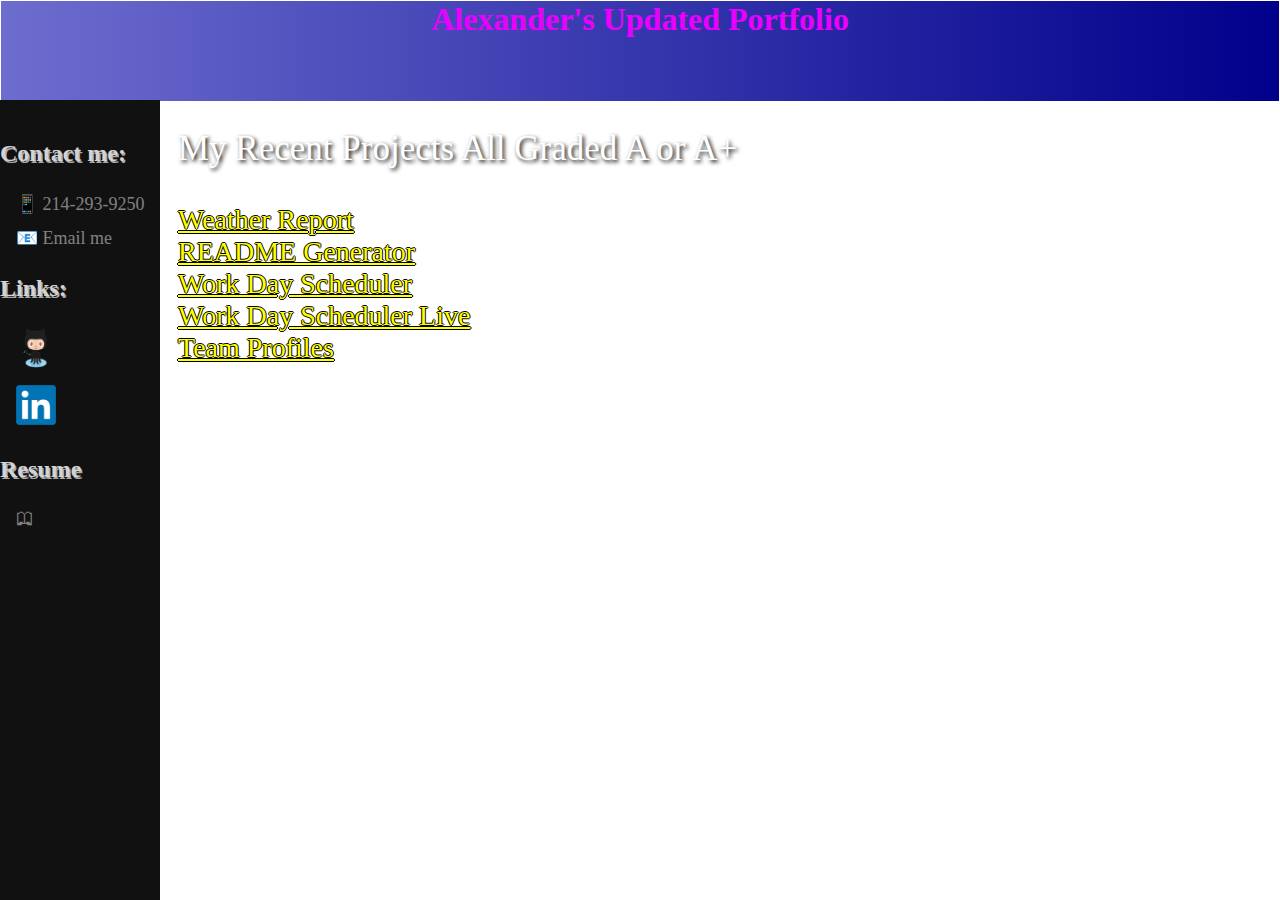
==== index.html @ d1553342 "Add files via upload" ====
<!DOCTYPE html>

<html lang="en-US">

<head class='header'>

  <meta charset="UTF-8">
  <title>Portfolio</title>
  <link rel="stylesheet" href="style.css">

</head>

<body>

  <header>
    <h1>Alexander's Updated Portfolio</h1>
  </header>

  <p> </p>
  <script></script>
  <div class="sidenav">
    <h2>Contact me:</h2>
    <a>📱 214-293-9250</a>
    <a href="mailto:umnovjp@yahoo.com">📧 Email me</a>
    <h2>Links:</h2>
    <a href="https://www.github.com/umnovjp"><img src="./assets/Octocat.png" alt="GitHub Logo" width="40"
        height="40"></a>
    <a href="https://www.linkedin.com/alexanderumnov"><img src="./assets/LinkedIn_logo_initials.png" alt="GitHub Logo"
        width="40" height="40"></a>
    <h2>Resume</h2>
    <a href='./assets/Alexander_Github.pdf'>🕮</a>
  </div>

  <div class="main">

    <p class='parTitle'>My Recent Projects All Graded A or A+</p>
    <a class='listItem' href="https://github.com/umnovjp/WeatherReport">Weather Report</a><br>
    <a class='listItem' href="https://github.com/umnovjp/readMeGenerator">README Generator</a><br>
    <a class='listItem' href="https://github.com/umnovjp/Work_Day_Scheduler">Work Day Scheduler</a><br>
    <a class='listItem' href="https://umnovjp.github.io/Work_Day_Scheduler/">Work Day Scheduler Live</a><br>
    <a class='listItem' href="https://github.com/umnovjp/TeamProfiles">Team Profiles</a><br>

  </div>

</body>

</html>
---- style.css ----
h1 {
background-image: linear-gradient(to right, rgb(109, 109, 207), darkblue);
  color:white;
text-align: center;
margin: -7px;
color: rgb(234, 0, 255);
height: 100px;
}
h2 {
  Color: lightgrey;
  text-shadow: 1.5px 1.5px darkgrey;
}
h3 {
    font-size: 25px;
    color: #818181;
}
p {
color: gray
}

.hoover { 
    box-shadow: gray;
}

.parTitle {
  font-size: 35px;
  color: white;
  text-shadow: 2px 2px 4px #000000;
}

.listItem {
  font-size: 28px;
  color: yellow;
  text-shadow: -1px 0 black, 0 1px black, 1px 0 black, 0 -1px black;
}

.sidenav {
  height: 100%;
  width: 160px;
  position: fixed;
  z-index: 1;
  top: 100px;
  left: 0;
  background-color: #111;
  overflow-x: hidden;
  padding-top: 20px;
}

.sidenav a {
  padding: 6px 8px 6px 16px;
  text-decoration: none;
  font-size: 18px;
  color: #818181;
  display: block;
}

.sidenav a:hover {
  color: #f1f1f1;
}

.main {
  margin-left: 160px; /* Same as the width of the sidenav */
  font-size: 14px; /* Increased text to enable scrolling */
  padding: 0px 10px;
}
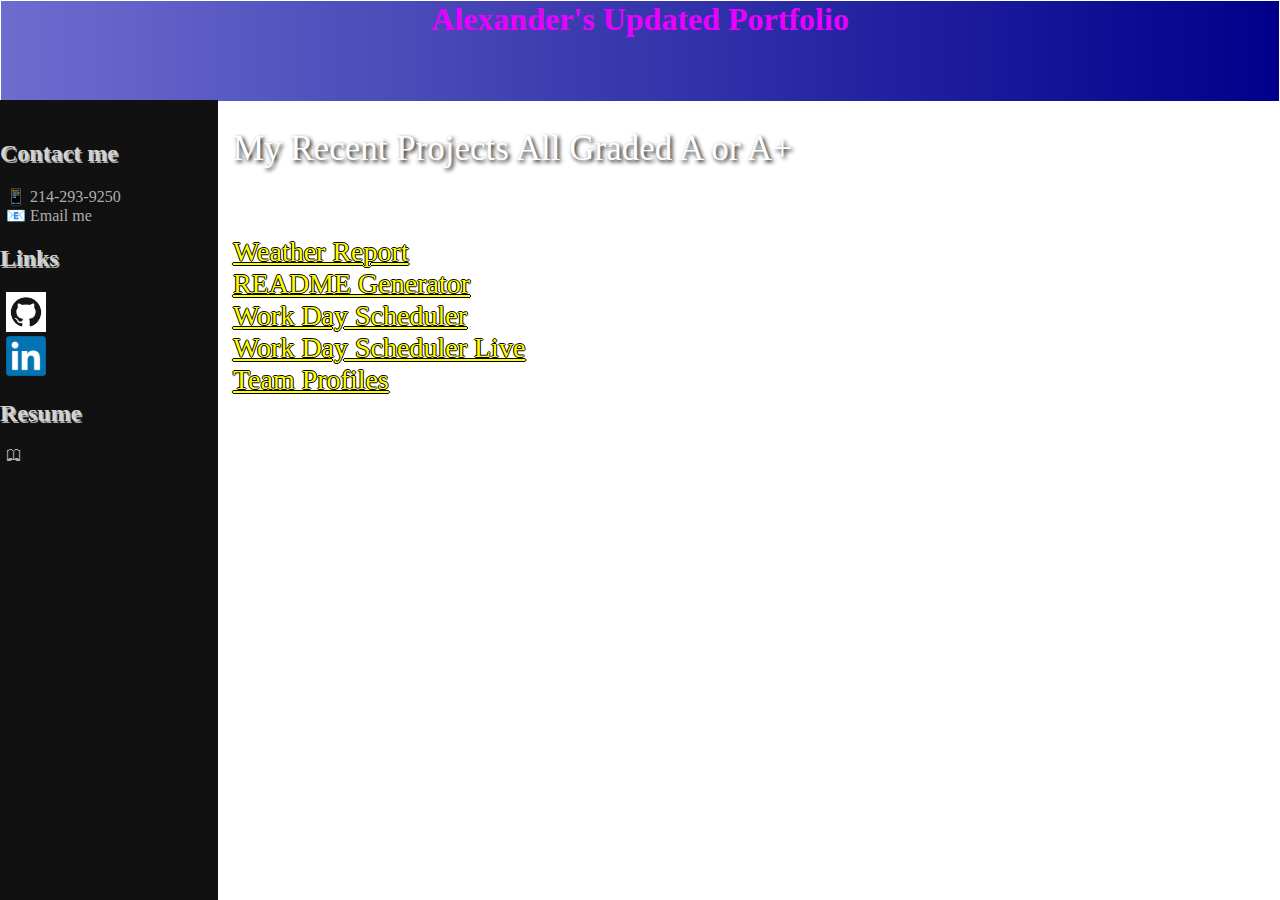
==== commit 53fc8a30: "adding some mobile features do not work yet" ====
--- a/index.html
+++ b/index.html
@@ -19,13 +19,13 @@
   <p> </p>
   <script></script>
   <div class="sidenav">
-    <h2>Contact me:</h2>
-    <a>📱 214-293-9250</a>
+    <h2>Contact me</h2>
+    <a>📱 214-293-9250</a><br>
     <a href="mailto:umnovjp@yahoo.com">📧 Email me</a>
-    <h2>Links:</h2>
-    <a href="https://www.github.com/umnovjp"><img src="./assets/Octocat.png" alt="GitHub Logo" width="40"
-        height="40"></a>
-    <a href="https://www.linkedin.com/alexanderumnov"><img src="./assets/LinkedIn_logo_initials.png" alt="GitHub Logo"
+    <h2>Links</h2>
+    <a href="https://www.github.com/umnovjp"><img src="./assets/GitHubCat.png" alt="GitHub Logo" width="40"
+        height="40"></a><br>
+    <a href="https://www.linkedin.com/in/alexanderumnov/"><img src="./assets/LinkedIn_logo_initials.png" alt="LinkedIn Logo"
         width="40" height="40"></a>
     <h2>Resume</h2>
     <a href='./assets/Alexander_Github.pdf'>🕮</a>
@@ -33,7 +33,8 @@
 
   <div class="main">
 
-    <p class='parTitle'>My Recent Projects All Graded A or A+</p>
+    <p class='parTitle'>My Recent Projects All Graded A or A+</p><br>
+    <br>
     <a class='listItem' href="https://github.com/umnovjp/WeatherReport">Weather Report</a><br>
     <a class='listItem' href="https://github.com/umnovjp/readMeGenerator">README Generator</a><br>
     <a class='listItem' href="https://github.com/umnovjp/Work_Day_Scheduler">Work Day Scheduler</a><br>
--- a/style.css
+++ b/style.css
@@ -36,7 +36,7 @@
 
 .sidenav {
   height: 100%;
-  width: 160px;
+  width: 17%;
   position: fixed;
   z-index: 1;
   top: 100px;
@@ -44,22 +44,52 @@
   background-color: #111;
   overflow-x: hidden;
   padding-top: 20px;
+  display: flex-shrink;
+  flex: ;
+  order: 3;
 }
 
 .sidenav a {
-  padding: 6px 8px 6px 16px;
+  padding: 6px 1px 6px 6px;
   text-decoration: none;
-  font-size: 18px;
-  color: #818181;
-  display: block;
+  font-size: 16px;
+  color: #afaeae;
+  display: flex-shrink;
 }
 
 .sidenav a:hover {
   color: #f1f1f1;
 }
 
+.sidenav img:hover {
+  box-shadow: 5px 5px 3px rgb(234, 0, 255);
+}
+
 .main {
-  margin-left: 160px; /* Same as the width of the sidenav */
+  margin-left: 17%; /* Same as the width of the sidenav */
   font-size: 14px; /* Increased text to enable scrolling */
   padding: 0px 10px;
+  display: flex-grow;
 }
+
+@media screen and (max-width: 768px) {
+  /* Use flex-direction to stack the navbar, sidebar, and body */
+  main,
+  sidenav {
+    flex-direction: column;
+  }
+  /* Make the sidebar stack below the body */
+  aside {
+    order: 2;
+  }
+  /* Change the header background */
+  header {
+    background: #772014;
+  }
+  /* Change the navbar and footer background */
+  nav,
+  footer {
+    background-color: #bb8588;
+  }
+}
+
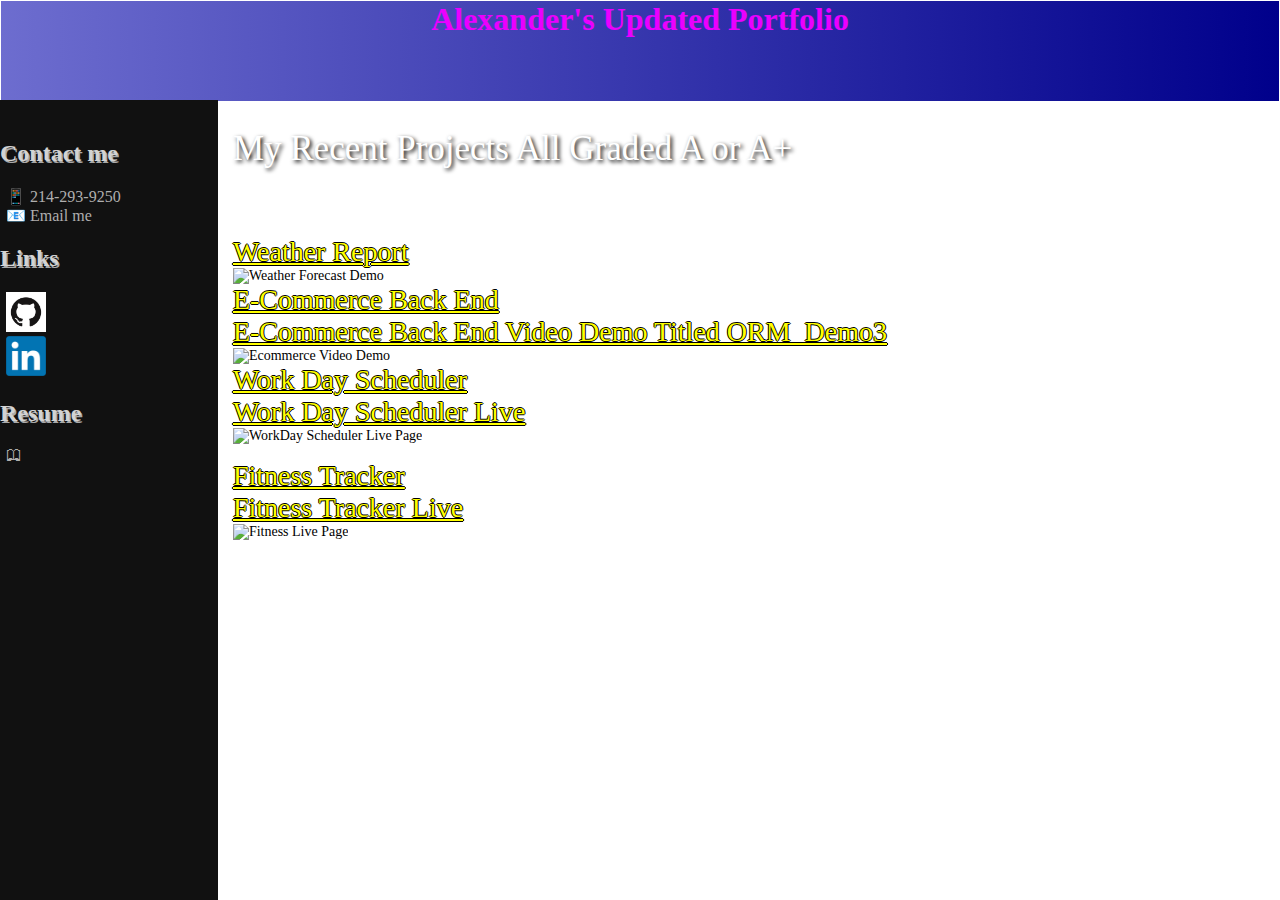
==== commit bf2194a6: "Add files via upload" ====
--- a/index.html
+++ b/index.html
@@ -36,10 +36,16 @@
     <p class='parTitle'>My Recent Projects All Graded A or A+</p><br>
     <br>
     <a class='listItem' href="https://github.com/umnovjp/WeatherReport">Weather Report</a><br>
-    <a class='listItem' href="https://github.com/umnovjp/readMeGenerator">README Generator</a><br>
+    <img src="./assets/Weather_Screenshot.png" alt="Weather Forecast Demo" width = 80%><br>
+    <a class='listItem' href="https://github.com/umnovjp/ORM">E-Commerce Back End</a><br>
+    <a class='listItem' href="https://onedrive.live.com/?authkey=%21ADPrXj6LsUGpsdo&id=E3BDDD59931E705%21562&cid=0E3BDDD59931E705">E-Commerce Back End Video Demo Titled ORM_Demo3</a><br>
+    <img src="./assets/EcommerceVideoDemo.png" alt="Ecommerce Video Demo" width = 80%><br>
     <a class='listItem' href="https://github.com/umnovjp/Work_Day_Scheduler">Work Day Scheduler</a><br>
     <a class='listItem' href="https://umnovjp.github.io/Work_Day_Scheduler/">Work Day Scheduler Live</a><br>
-    <a class='listItem' href="https://github.com/umnovjp/TeamProfiles">Team Profiles</a><br>
+    <img src="./assets/WorkDayLive.png" alt="WorkDay Scheduler Live Page" width = 80%><br><br>
+    <a class='listItem' href="https://github.com/umnovjp/FitnessXpress">Fitness Tracker</a><br>
+    <a class='listItem' href="https://murmuring-spire-84992.herokuapp.com/">Fitness Tracker Live</a><br>
+    <img src="./assets/Fitness_Live.png" alt="Fitness Live Page" width = 80%>
 
   </div>
 
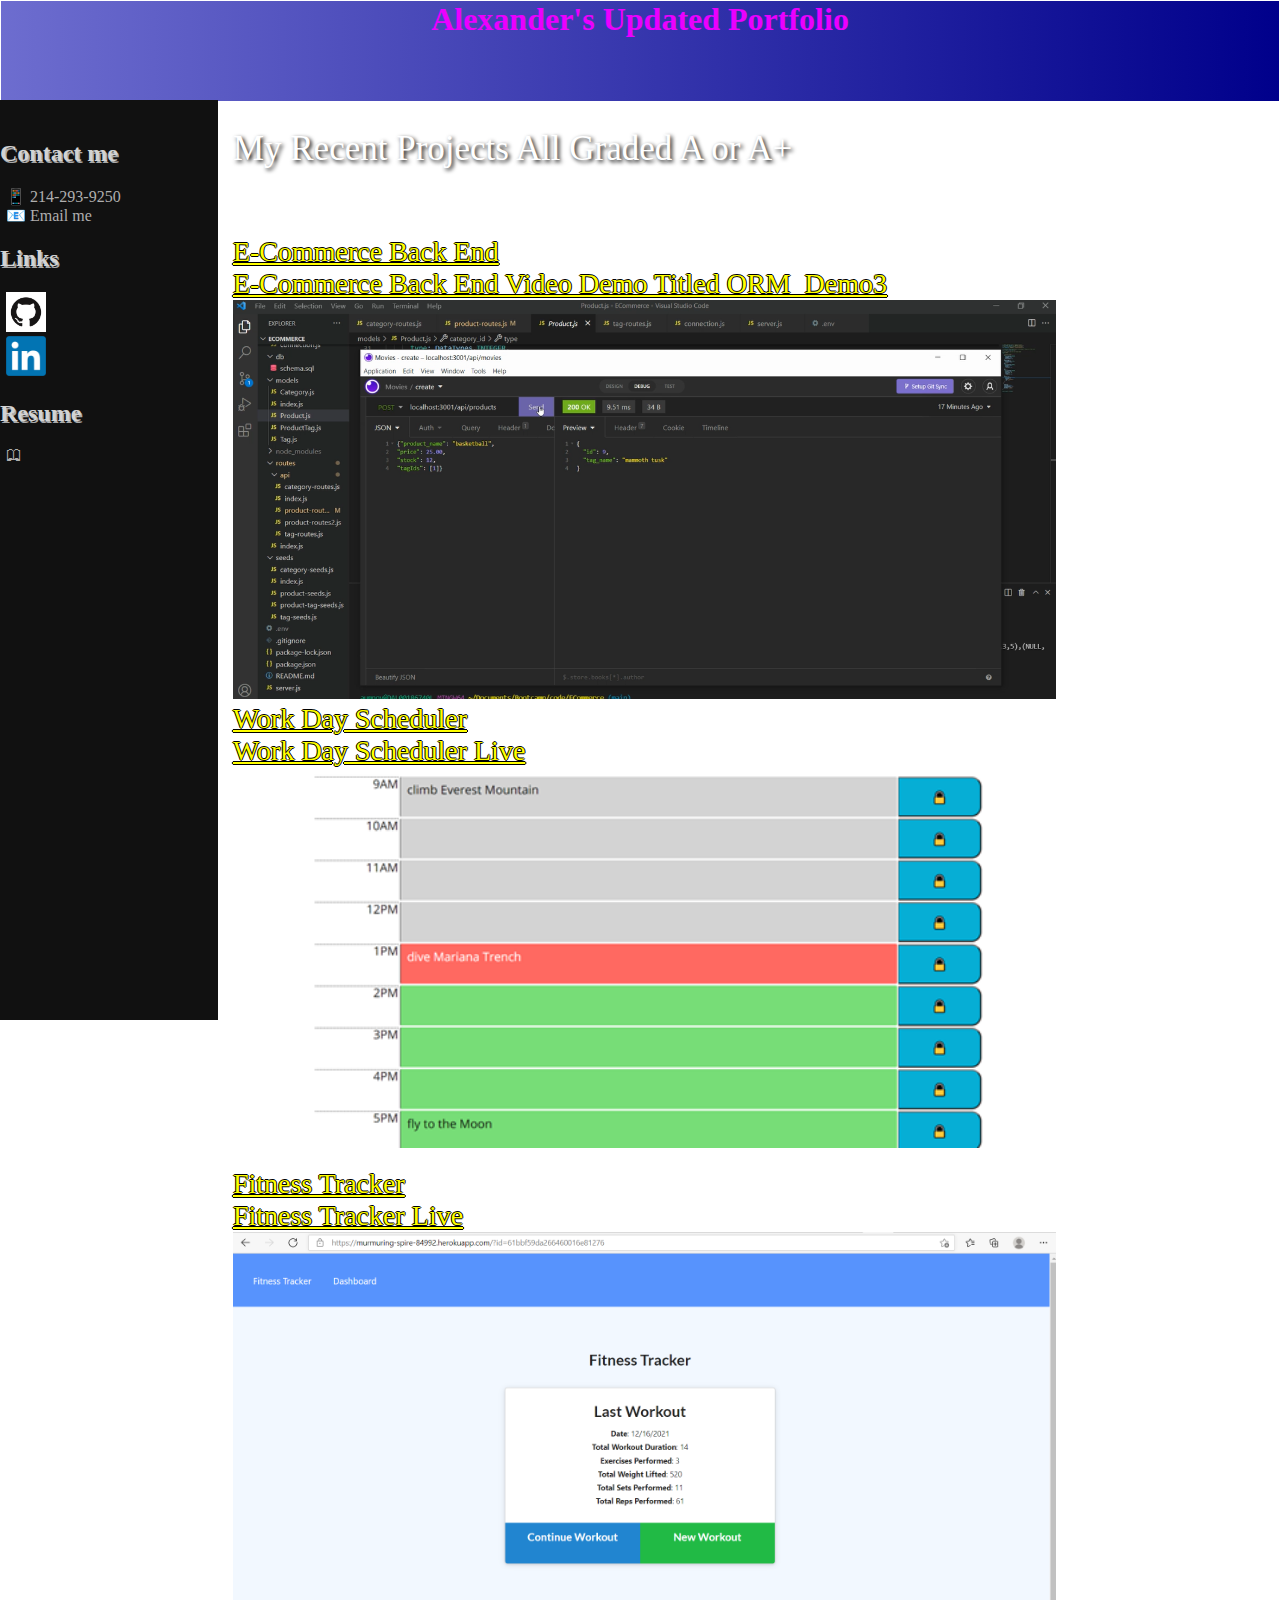
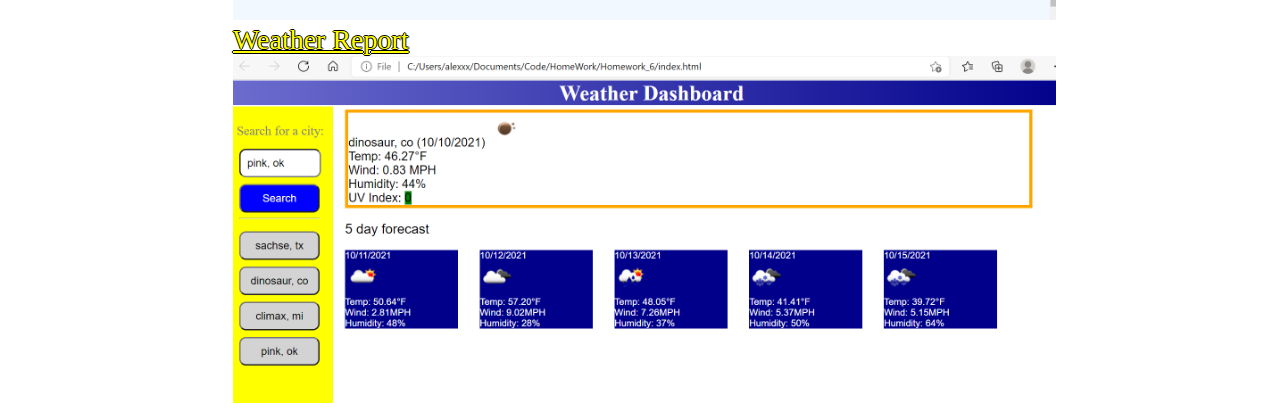
==== commit bef56764: "Add files via upload" ====
--- a/index.html
+++ b/index.html
@@ -35,8 +35,6 @@
 
     <p class='parTitle'>My Recent Projects All Graded A or A+</p><br>
     <br>
-    <a class='listItem' href="https://github.com/umnovjp/WeatherReport">Weather Report</a><br>
-    <img src="./assets/Weather_Screenshot.png" alt="Weather Forecast Demo" width = 80%><br>
     <a class='listItem' href="https://github.com/umnovjp/ORM">E-Commerce Back End</a><br>
     <a class='listItem' href="https://onedrive.live.com/?authkey=%21ADPrXj6LsUGpsdo&id=E3BDDD59931E705%21562&cid=0E3BDDD59931E705">E-Commerce Back End Video Demo Titled ORM_Demo3</a><br>
     <img src="./assets/EcommerceVideoDemo.png" alt="Ecommerce Video Demo" width = 80%><br>
@@ -45,7 +43,9 @@
     <img src="./assets/WorkDayLive.png" alt="WorkDay Scheduler Live Page" width = 80%><br><br>
     <a class='listItem' href="https://github.com/umnovjp/FitnessXpress">Fitness Tracker</a><br>
     <a class='listItem' href="https://murmuring-spire-84992.herokuapp.com/">Fitness Tracker Live</a><br>
-    <img src="./assets/Fitness_Live.png" alt="Fitness Live Page" width = 80%>
+    <img src="./assets/Fitness_Live.png" alt="Fitness Live Page" width = 80%><br>
+    <a class='listItem' href="https://github.com/umnovjp/WeatherReport">Weather Report</a><br>
+    <img src="./assets/Weather_Screenshot.png" alt="Weather Forecast Demo" width = 80%><br>
 
   </div>
 
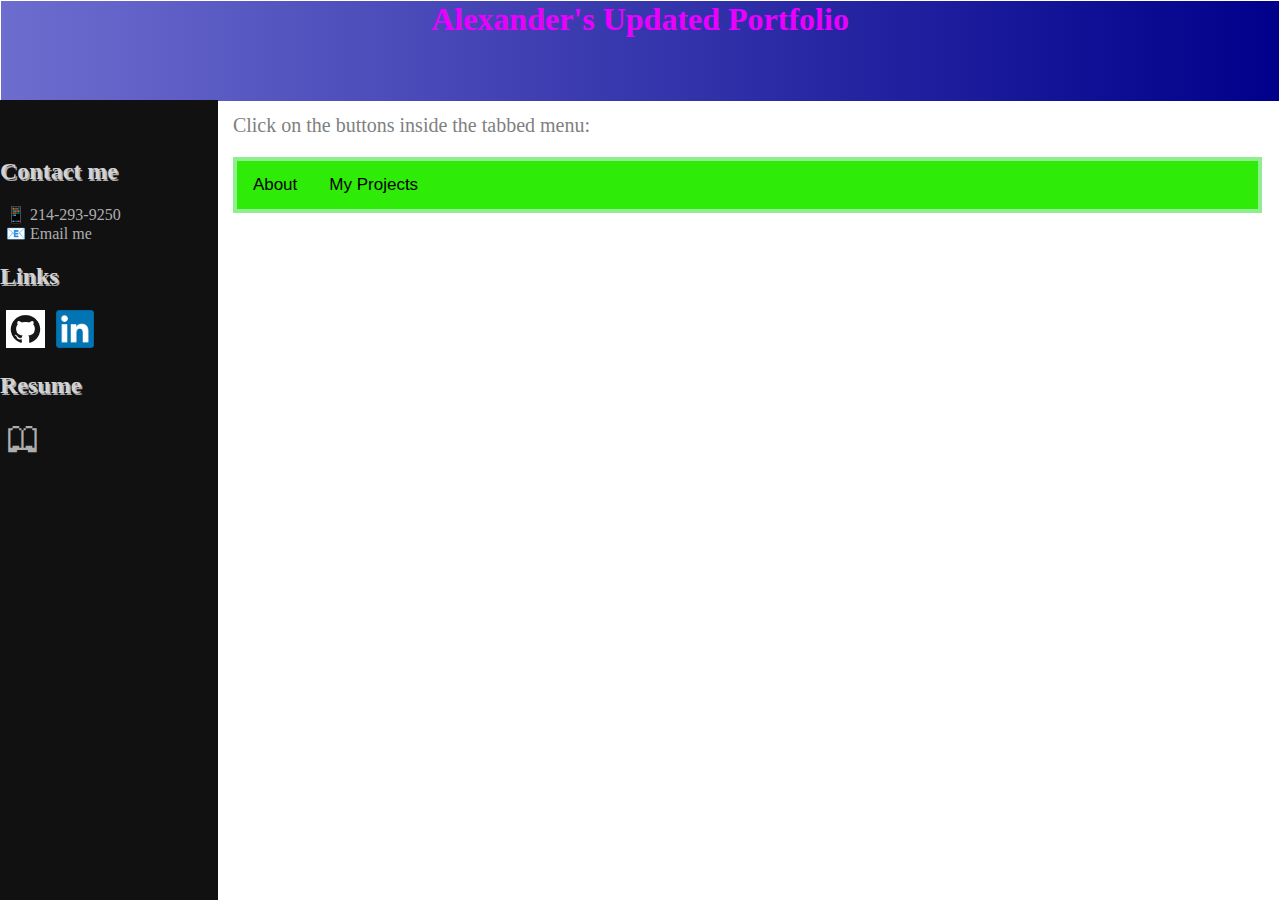
==== commit 13e527a1: "Add files via upload" ====
--- a/index.html
+++ b/index.html
@@ -5,6 +5,8 @@
 <head class='header'>
 
   <meta charset="UTF-8">
+  <meta name="viewport" content="width=device-width, initial-scale=1">
+
   <title>Portfolio</title>
   <link rel="stylesheet" href="style.css">
 
@@ -17,37 +19,97 @@
   </header>
 
   <p> </p>
-  <script></script>
+
   <div class="sidenav">
+    <div class='sidenavInner'>
     <h2>Contact me</h2>
     <a>📱 214-293-9250</a><br>
     <a href="mailto:umnovjp@yahoo.com">📧 Email me</a>
-    <h2>Links</h2>
-    <a href="https://www.github.com/umnovjp"><img src="./assets/GitHubCat.png" alt="GitHub Logo" width="40"
-        height="40"></a><br>
+</div>
+<div class='sidenavInner'>
+<h2>Links</h2>
+    <a href="https://www.github.com/umnovjp"><img src="./assets/GitHubCat.png" alt="GitHub Logo" width="38.5"
+        height="38.5"></a>
     <a href="https://www.linkedin.com/in/alexanderumnov/"><img src="./assets/LinkedIn_logo_initials.png" alt="LinkedIn Logo"
-        width="40" height="40"></a>
+        width="38.5" height="38.5"></a>
+    </div>    
+    <div class='sidenavInner'>
     <h2>Resume</h2>
-    <a href='./assets/Alexander_Github.pdf'>🕮</a>
+    <a href='./assets/Alexander_Github.pdf'><span class = 'book'>🕮</span></a>
+</div>
   </div>
 
   <div class="main">
+<p>Click on the buttons inside the tabbed menu:</p>
 
-    <p class='parTitle'>My Recent Projects All Graded A or A+</p><br>
-    <br>
-    <a class='listItem' href="https://github.com/umnovjp/ORM">E-Commerce Back End</a><br>
-    <a class='listItem' href="https://onedrive.live.com/?authkey=%21ADPrXj6LsUGpsdo&id=E3BDDD59931E705%21562&cid=0E3BDDD59931E705">E-Commerce Back End Video Demo Titled ORM_Demo3</a><br>
-    <img src="./assets/EcommerceVideoDemo.png" alt="Ecommerce Video Demo" width = 80%><br>
-    <a class='listItem' href="https://github.com/umnovjp/Work_Day_Scheduler">Work Day Scheduler</a><br>
-    <a class='listItem' href="https://umnovjp.github.io/Work_Day_Scheduler/">Work Day Scheduler Live</a><br>
-    <img src="./assets/WorkDayLive.png" alt="WorkDay Scheduler Live Page" width = 80%><br><br>
-    <a class='listItem' href="https://github.com/umnovjp/FitnessXpress">Fitness Tracker</a><br>
-    <a class='listItem' href="https://murmuring-spire-84992.herokuapp.com/">Fitness Tracker Live</a><br>
-    <img src="./assets/Fitness_Live.png" alt="Fitness Live Page" width = 80%><br>
-    <a class='listItem' href="https://github.com/umnovjp/WeatherReport">Weather Report</a><br>
-    <img src="./assets/Weather_Screenshot.png" alt="Weather Forecast Demo" width = 80%><br>
+<div class="tab">
+  <button class="tablinks" onclick="openCity(event, 'AboutMe')">About</button>
+  <button class="tablinks" onclick="openCity(event, 'MyProjects')">My Projects</button>
+  <!--for future use<button class="tablinks" onclick="openCity(event, 'Tokyo')">To Delete</button>-->
+</div>
 
-  </div>
+<div id="AboutMe" class="tabcontent">
+    <img src="./assets/Face.png" alt="My Photo" width = 250px><br>
+    <p class='parTitle'>About Me</p><br>
+    <a class='listItem'>Full Stack Developer</a><br>
+    
+    <p>Professional experience covering HTML, JavaScript, mySQL and noSQL databases, running 
+        server-based web apps with technologies like node.js, express.js, react.js, web API. Expertise developing apps using React and MERN.</p>
+    <a class='listItem'>More Skills That Make Me Different</a><br>
+    <p>Over twenty years of experience in industry with great expertise in system design, integration, manufacturing. Born to solve complex engineering problems involving electronics, firmware, coding, software and present solutions 
+        to customers in simple terms. More than 200 system prototypes for data communication, medical devices, 
+        automotive industry assembled hands on from proof-of-concept to commercial product levels. </p>
+    <a class='listItem'>Major Accomplishments</a><br>
+    <p>✯ Program Management Certification</p>
+    <p>✯ Voting member, Ethernet Standards Committee (2006-2020) influencing direction this $200B / year industry takes with technical contributions in industrial automation, data center, automotive ares</p>
+<p>✯ Six Sigma Green Belt</p>
+<p>✯ Great experience in lab test automation with python pyvisa and tkinter</p>
+</div>
+
+<div id="MyProjects" class="tabcontent">
+
+  <p class='parTitle'>My Recent Projects</p><br>
+        <br>
+        <a class='listItem' href="https://github.com/umnovjp/everNegativeBudget/">Budget Tracker Github</a><br>
+        <p>This app allows user with or without network connection to enter expenses and withdrawals. Transaction is shown on the page even if there is no connection. Transaction is added to database when a user is back online. MongoDB noSQL platform was used to record data in a database along with its ODM (object data modeling) library called mongoose. Express.js was used to run app on a server. </p>
+        <a class='listItem' href="https://nameless-brushlands-27009.herokuapp.com/">Budget Tracker at Heroku</a><br>
+        <img src="./assets/BudgetTracker.png" alt="Budget Tracker Heroku Page" width = 50%><br>
+        <a class='listItem' href="https://github.com/umnovjp/ORM">E-Commerce Back End Github</a><br>
+        <p>This app will help a manager of an Internet retail company to track stock, products categories, prices, and tags. The app speciies many GET, POST, DELETE, PUT routes. mySQL database used to store data. </p>
+        <a class='listItem' href="https://onedrive.live.com/?authkey=%21ADPrXj6LsUGpsdo&id=E3BDDD59931E705%21562&cid=0E3BDDD59931E705">E-Commerce Back End Video Demo Titled ORM_Demo3</a><br>
+        <img src="./assets/EcommerceVideoDemo.png" alt="Ecommerce Video Demo" width = 50%><br>
+        <a class='listItem' href="https://github.com/umnovjp/Work_Day_Scheduler">Work Day Scheduler Github</a><br>
+        <a class='listItem' href="https://umnovjp.github.io/Work_Day_Scheduler/">Work Day Scheduler Live</a><br>
+        <img src="./assets/WorkDayLive.png" alt="WorkDay Scheduler Live Page" width = 50%><br><br>
+        <a class='listItem' href="https://github.com/umnovjp/FitnessXpress">Fitness Tracker Github</a><br>
+        <a class='listItem' href="https://murmuring-spire-84992.herokuapp.com/">Fitness Tracker at Heroku</a><br>
+        <img src="./assets/Fitness_Live.png" alt="Fitness Live Page" width = 50%><br>
+      </div>
+
+</div>
+
+<!--for future use <div id="Tokyo" class="tabcontent">
+  <h3>Tokyo</h3>
+  <p>Tokyo is the capital of Japan.</p>
+</div>-->
+
+<script>
+function openCity(evt, cityName) {
+  var i, tabcontent, tablinks;
+  tabcontent = document.getElementsByClassName("tabcontent");
+  for (i = 0; i < tabcontent.length; i++) {
+    tabcontent[i].style.display = "none";
+  }
+  tablinks = document.getElementsByClassName("tablinks");
+  for (i = 0; i < tablinks.length; i++) {
+    tablinks[i].className = tablinks[i].className.replace(" active", "");
+  }
+  document.getElementById(cityName).style.display = "block";
+  evt.currentTarget.className += " active";
+}
+</script>
+
+
 
 </body>
 
--- a/style.css
+++ b/style.css
@@ -30,7 +30,7 @@
 
 .listItem {
   font-size: 28px;
-  color: yellow;
+  color: lightgrey;
   text-shadow: -1px 0 black, 0 1px black, 1px 0 black, 0 -1px black;
 }
 
@@ -44,9 +44,6 @@
   background-color: #111;
   overflow-x: hidden;
   padding-top: 20px;
-  display: flex-shrink;
-  flex: ;
-  order: 3;
 }
 
 .sidenav a {
@@ -65,31 +62,78 @@
   box-shadow: 5px 5px 3px rgb(234, 0, 255);
 }
 
+.sidenavInner {
+  display:inline;
+  margin: 20px;
+  height: 100%;
+  margin-top: 15px;
+}
+
+.book {font-size: 35px}
+
+
 .main {
   margin-left: 17%; /* Same as the width of the sidenav */
-  font-size: 14px; /* Increased text to enable scrolling */
+  font-size: 20px; /* Increased text to enable scrolling */
   padding: 0px 10px;
   display: flex-grow;
 }
 
+.main p {
+  font-size: 20px;
+  font-family:'Times New Roman', Times, serif
+}
+
+.tab {
+  overflow: hidden;
+  border: 4px solid lightgreen;
+  background-color: rgb(46, 236, 8);
+}
+
+.tab button {
+  background-color: inherit;
+  float: left;
+  border: none;
+  outline: none;
+  cursor: pointer;
+  padding: 14px 16px;
+  transition: 0.3s;
+  font-size: 17px;
+}
+
+.tab button:hover {
+  background-color: #ddd;
+}
+
+.tab button.active {
+  background-color: rgb(196, 248, 91);
+}
+
+/* Style the tab content */
+.tabcontent {
+  display: none;
+  padding: 6px 12px;
+  border: 1px solid #ccc;
+  border-top: none;
+  font-size: 24px;
+}
+
+.tablinks {
+  background-color: rgb(177, 228, 74);
+}
+
 @media screen and (max-width: 768px) {
   /* Use flex-direction to stack the navbar, sidebar, and body */
-  main,
-  sidenav {
+  body {
+    display: flex;
     flex-direction: column;
   }
   /* Make the sidebar stack below the body */
-  aside {
-    order: 2;
+  .sidenav {
+    position:initial;
+    width: 100%;
   }
-  /* Change the header background */
-  header {
-    background: #772014;
-  }
-  /* Change the navbar and footer background */
-  nav,
-  footer {
-    background-color: #bb8588;
-  }
+
+  .sidenavInner {display: inline-block;}
 }
 
